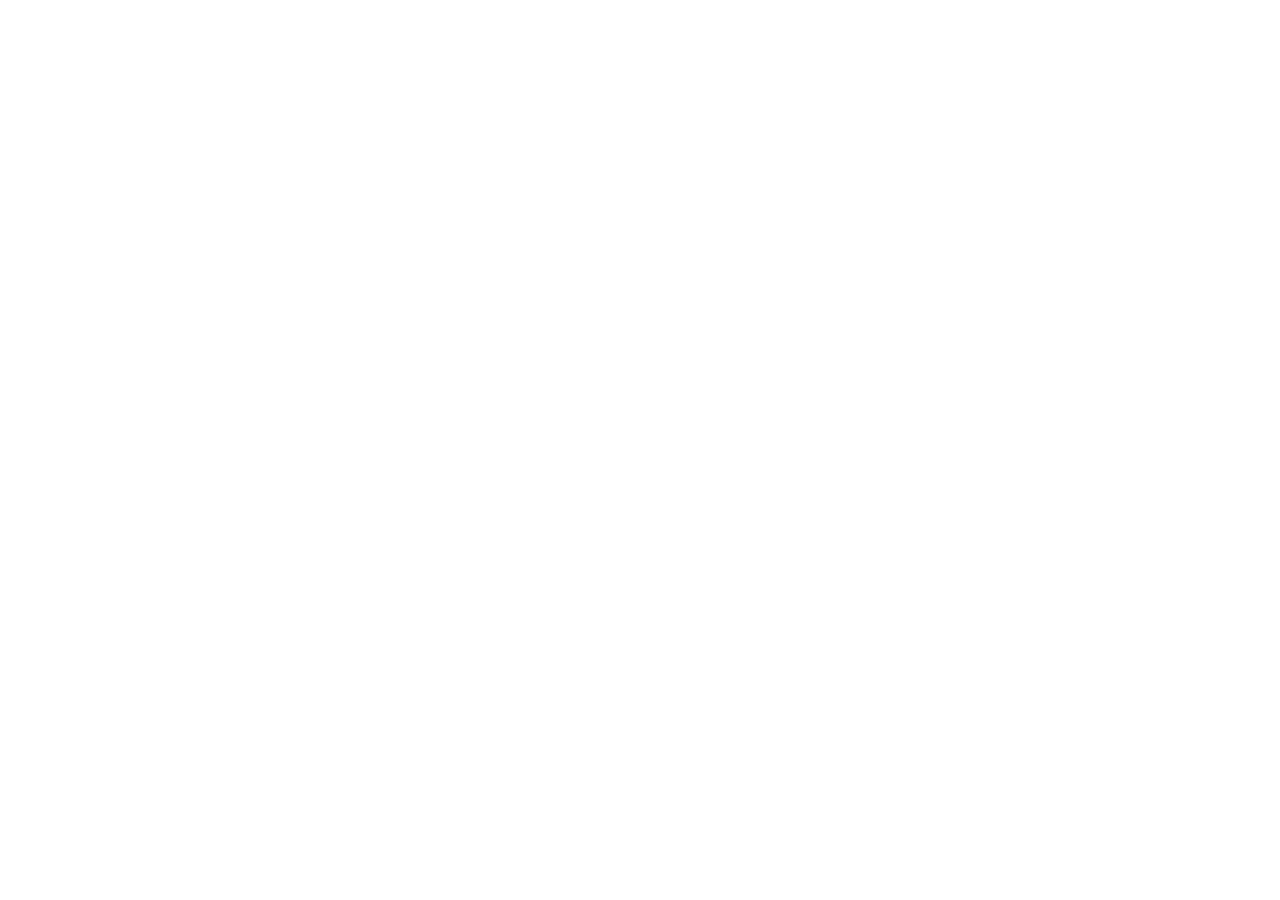
==== docs/index.html @ 29aed46c "docs agregado" ====
<!doctype html><html lang="en"><head><meta charset="utf-8"/><link rel="icon" href="/favicon.ico"/><meta name="viewport" content="width=device-width,initial-scale=1"/><meta name="theme-color" content="#000000"/><meta name="description" content="Web site created using create-react-app"/><link rel="apple-touch-icon" href="/logo192.png"/><link rel="manifest" href="/manifest.json"/><link rel="stylesheet" href="https://cdnjs.cloudflare.com/ajax/libs/animate.css/4.1.1/animate.min.css"/><title>GiftExper App</title><link href="/static/css/main.e5c75985.chunk.css" rel="stylesheet"></head><body><noscript>You need to enable JavaScript to run this app.</noscript><div id="root"></div><script>!function(e){function r(r){for(var n,p,f=r[0],i=r[1],l=r[2],c=0,s=[];c<f.length;c++)p=f[c],Object.prototype.hasOwnProperty.call(o,p)&&o[p]&&s.push(o[p][0]),o[p]=0;for(n in i)Object.prototype.hasOwnProperty.call(i,n)&&(e[n]=i[n]);for(a&&a(r);s.length;)s.shift()();return u.push.apply(u,l||[]),t()}function t(){for(var e,r=0;r<u.length;r++){for(var t=u[r],n=!0,f=1;f<t.length;f++){var i=t[f];0!==o[i]&&(n=!1)}n&&(u.splice(r--,1),e=p(p.s=t[0]))}return e}var n={},o={1:0},u=[];function p(r){if(n[r])return n[r].exports;var t=n[r]={i:r,l:!1,exports:{}};return e[r].call(t.exports,t,t.exports,p),t.l=!0,t.exports}p.m=e,p.c=n,p.d=function(e,r,t){p.o(e,r)||Object.defineProperty(e,r,{enumerable:!0,get:t})},p.r=function(e){"undefined"!=typeof Symbol&&Symbol.toStringTag&&Object.defineProperty(e,Symbol.toStringTag,{value:"Module"}),Object.defineProperty(e,"__esModule",{value:!0})},p.t=function(e,r){if(1&r&&(e=p(e)),8&r)return e;if(4&r&&"object"==typeof e&&e&&e.__esModule)return e;var t=Object.create(null);if(p.r(t),Object.defineProperty(t,"default",{enumerable:!0,value:e}),2&r&&"string"!=typeof e)for(var n in e)p.d(t,n,function(r){return e[r]}.bind(null,n));return t},p.n=function(e){var r=e&&e.__esModule?function(){return e.default}:function(){return e};return p.d(r,"a",r),r},p.o=function(e,r){return Object.prototype.hasOwnProperty.call(e,r)},p.p="/";var f=this["webpackJsonpgif-expert-app"]=this["webpackJsonpgif-expert-app"]||[],i=f.push.bind(f);f.push=r,f=f.slice();for(var l=0;l<f.length;l++)r(f[l]);var a=i;t()}([])</script><script src="/static/js/2.d5f97312.chunk.js"></script><script src="/static/js/main.0f4da019.chunk.js"></script></body></html>
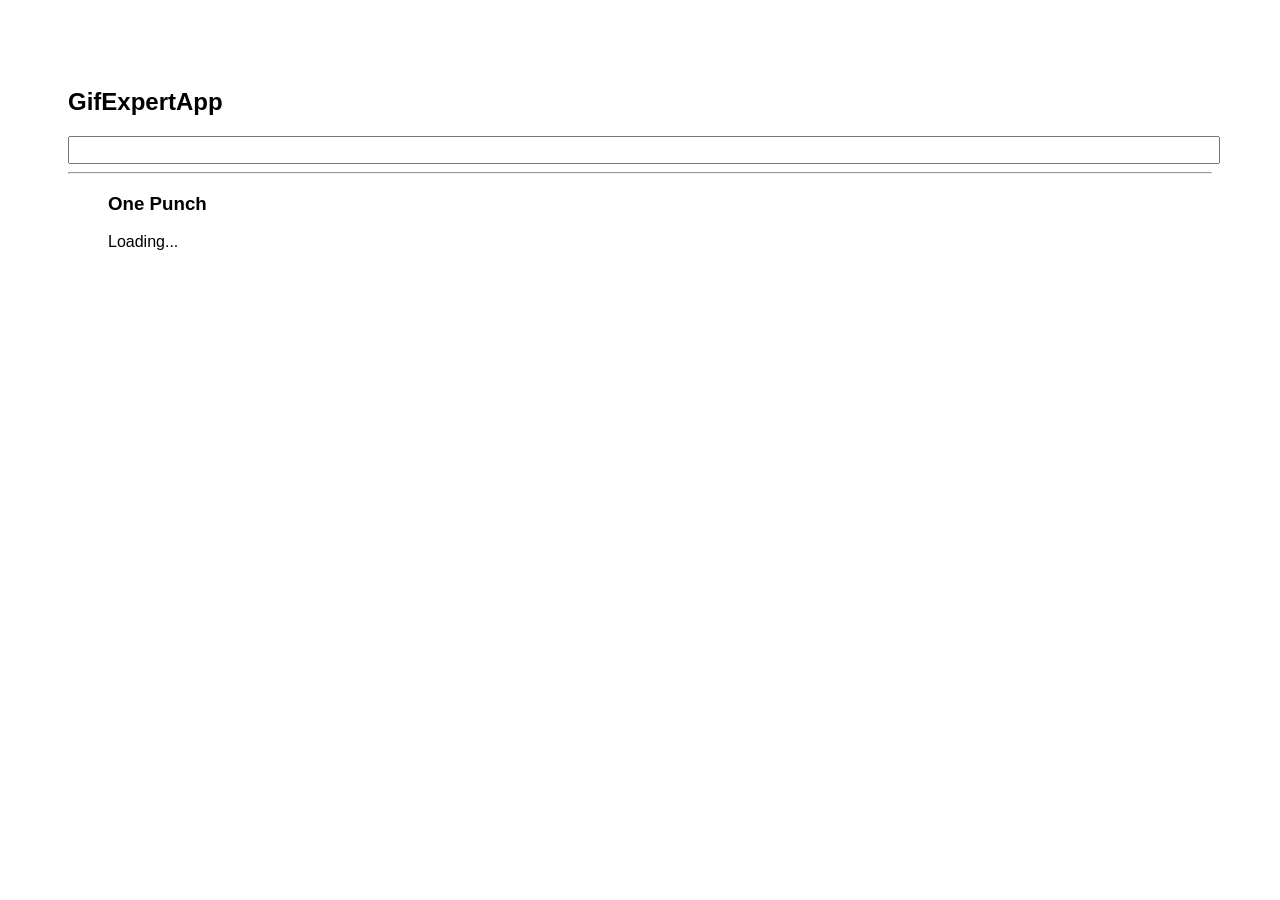
==== commit f205431a: "html actualizado 2" ====
--- a/docs/index.html
+++ b/docs/index.html
@@ -1 +1,112 @@
-<!doctype html><html lang="en"><head><meta charset="utf-8"/><link rel="icon" href="/favicon.ico"/><meta name="viewport" content="width=device-width,initial-scale=1"/><meta name="theme-color" content="#000000"/><meta name="description" content="Web site created using create-react-app"/><link rel="apple-touch-icon" href="/logo192.png"/><link rel="manifest" href="/manifest.json"/><link rel="stylesheet" href="https://cdnjs.cloudflare.com/ajax/libs/animate.css/4.1.1/animate.min.css"/><title>GiftExper App</title><link href="/static/css/main.e5c75985.chunk.css" rel="stylesheet"></head><body><noscript>You need to enable JavaScript to run this app.</noscript><div id="root"></div><script>!function(e){function r(r){for(var n,p,f=r[0],i=r[1],l=r[2],c=0,s=[];c<f.length;c++)p=f[c],Object.prototype.hasOwnProperty.call(o,p)&&o[p]&&s.push(o[p][0]),o[p]=0;for(n in i)Object.prototype.hasOwnProperty.call(i,n)&&(e[n]=i[n]);for(a&&a(r);s.length;)s.shift()();return u.push.apply(u,l||[]),t()}function t(){for(var e,r=0;r<u.length;r++){for(var t=u[r],n=!0,f=1;f<t.length;f++){var i=t[f];0!==o[i]&&(n=!1)}n&&(u.splice(r--,1),e=p(p.s=t[0]))}return e}var n={},o={1:0},u=[];function p(r){if(n[r])return n[r].exports;var t=n[r]={i:r,l:!1,exports:{}};return e[r].call(t.exports,t,t.exports,p),t.l=!0,t.exports}p.m=e,p.c=n,p.d=function(e,r,t){p.o(e,r)||Object.defineProperty(e,r,{enumerable:!0,get:t})},p.r=function(e){"undefined"!=typeof Symbol&&Symbol.toStringTag&&Object.defineProperty(e,Symbol.toStringTag,{value:"Module"}),Object.defineProperty(e,"__esModule",{value:!0})},p.t=function(e,r){if(1&r&&(e=p(e)),8&r)return e;if(4&r&&"object"==typeof e&&e&&e.__esModule)return e;var t=Object.create(null);if(p.r(t),Object.defineProperty(t,"default",{enumerable:!0,value:e}),2&r&&"string"!=typeof e)for(var n in e)p.d(t,n,function(r){return e[r]}.bind(null,n));return t},p.n=function(e){var r=e&&e.__esModule?function(){return e.default}:function(){return e};return p.d(r,"a",r),r},p.o=function(e,r){return Object.prototype.hasOwnProperty.call(e,r)},p.p="/";var f=this["webpackJsonpgif-expert-app"]=this["webpackJsonpgif-expert-app"]||[],i=f.push.bind(f);f.push=r,f=f.slice();for(var l=0;l<f.length;l++)r(f[l]);var a=i;t()}([])</script><script src="/static/js/2.d5f97312.chunk.js"></script><script src="/static/js/main.0f4da019.chunk.js"></script></body></html>+<!DOCTYPE html>
+<html lang="en">
+  <head>
+    <meta charset="utf-8" />
+    <link rel="icon" href="./favicon.ico" />
+    <meta name="viewport" content="width=device-width,initial-scale=1" />
+    <meta name="theme-color" content="#000000" />
+    <meteta name="description" content="Web site created using create-react-app"/>
+    <link rel="apple-touch-icon" href="./logo192.png" />
+    <link rel="manifest" href="./manifest.json" />
+    <link rel="stylesheet" href="https://cdnjs.cloudflare.com/ajax/libs/animate.css/4.1.1/animate.min.css" />
+    <title>GiftExperApp</title>
+    <link href="./static/css/main.e5c75985.chunk.css" rel="stylesheet" />
+  </head>
+  <body>
+    <noscript>You need to enable JavaScript to run this app.</noscript>
+    <div id="root"></div>
+    <script>
+      !(function (e) {
+        function r(r) {
+          for (
+            var n, p, f = r[0], i = r[1], l = r[2], c = 0, s = [];
+            c < f.length;
+            c++
+          )
+            (p = f[c]),
+              Object.prototype.hasOwnProperty.call(o, p) &&
+                o[p] &&
+                s.push(o[p][0]),
+              (o[p] = 0);
+          for (n in i)
+            Object.prototype.hasOwnProperty.call(i, n) && (e[n] = i[n]);
+          for (a && a(r); s.length; ) s.shift()();
+          return u.push.apply(u, l || []), t();
+        }
+        function t() {
+          for (var e, r = 0; r < u.length; r++) {
+            for (var t = u[r], n = !0, f = 1; f < t.length; f++) {
+              var i = t[f];
+              0 !== o[i] && (n = !1);
+            }
+            n && (u.splice(r--, 1), (e = p((p.s = t[0]))));
+          }
+          return e;
+        }
+        var n = {},
+          o = { 1: 0 },
+          u = [];
+        function p(r) {
+          if (n[r]) return n[r].exports;
+          var t = (n[r] = { i: r, l: !1, exports: {} });
+          return e[r].call(t.exports, t, t.exports, p), (t.l = !0), t.exports;
+        }
+        (p.m = e),
+          (p.c = n),
+          (p.d = function (e, r, t) {
+            p.o(e, r) ||
+              Object.defineProperty(e, r, { enumerable: !0, get: t });
+          }),
+          (p.r = function (e) {
+            "undefined" != typeof Symbol &&
+              Symbol.toStringTag &&
+              Object.defineProperty(e, Symbol.toStringTag, { value: "Module" }),
+              Object.defineProperty(e, "__esModule", { value: !0 });
+          }),
+          (p.t = function (e, r) {
+            if ((1 & r && (e = p(e)), 8 & r)) return e;
+            if (4 & r && "object" == typeof e && e && e.__esModule) return e;
+            var t = Object.create(null);
+            if (
+              (p.r(t),
+              Object.defineProperty(t, "default", { enumerable: !0, value: e }),
+              2 & r && "string" != typeof e)
+            )
+              for (var n in e)
+                p.d(
+                  t,
+                  n,
+                  function (r) {
+                    return e[r];
+                  }.bind(null, n)
+                );
+            return t;
+          }),
+          (p.n = function (e) {
+            var r =
+              e && e.__esModule
+                ? function () {
+                    return e.default;
+                  }
+                : function () {
+                    return e;
+                  };
+            return p.d(r, "a", r), r;
+          }),
+          (p.o = function (e, r) {
+            return Object.prototype.hasOwnProperty.call(e, r);
+          }),
+          (p.p = "/");
+        var f = (this["webpackJsonpgif-expert-app"] =
+            this["webpackJsonpgif-expert-app"] || []),
+          i = f.push.bind(f);
+        (f.push = r), (f = f.slice());
+        for (var l = 0; l < f.length; l++) r(f[l]);
+        var a = i;
+        t();
+      })([]);
+    </script>
+    <script src="./static/js/2.d5f97312.chunk.js"></script>
+    <script src="./static/js/main.0f4da019.chunk.js"></script>
+  </body>
+</html>
--- a/docs/static/css/main.e5c75985.chunk.css
+++ b/docs/static/css/main.e5c75985.chunk.css
@@ -0,0 +1,2 @@
+*{font-family:Helvetica,Arial,sans-serif}body{padding:60px}input{color:grey;font-size:1.2rem;width:100%}.card{-webkit-align-content:center;align-content:center;border:1px solid grey;border-radius:6px;margin-bottom:10px;margin-right:10px;overflow:hidden}.card p{padding:5px;text-align:center}.card img{max-height:170px}.card-grid{display:-webkit-flex;display:flex;-webkit-flex-direction:row;flex-direction:row;-webkit-flex-wrap:wrap;flex-wrap:wrap}
+/*# sourceMappingURL=main.e5c75985.chunk.css.map */
